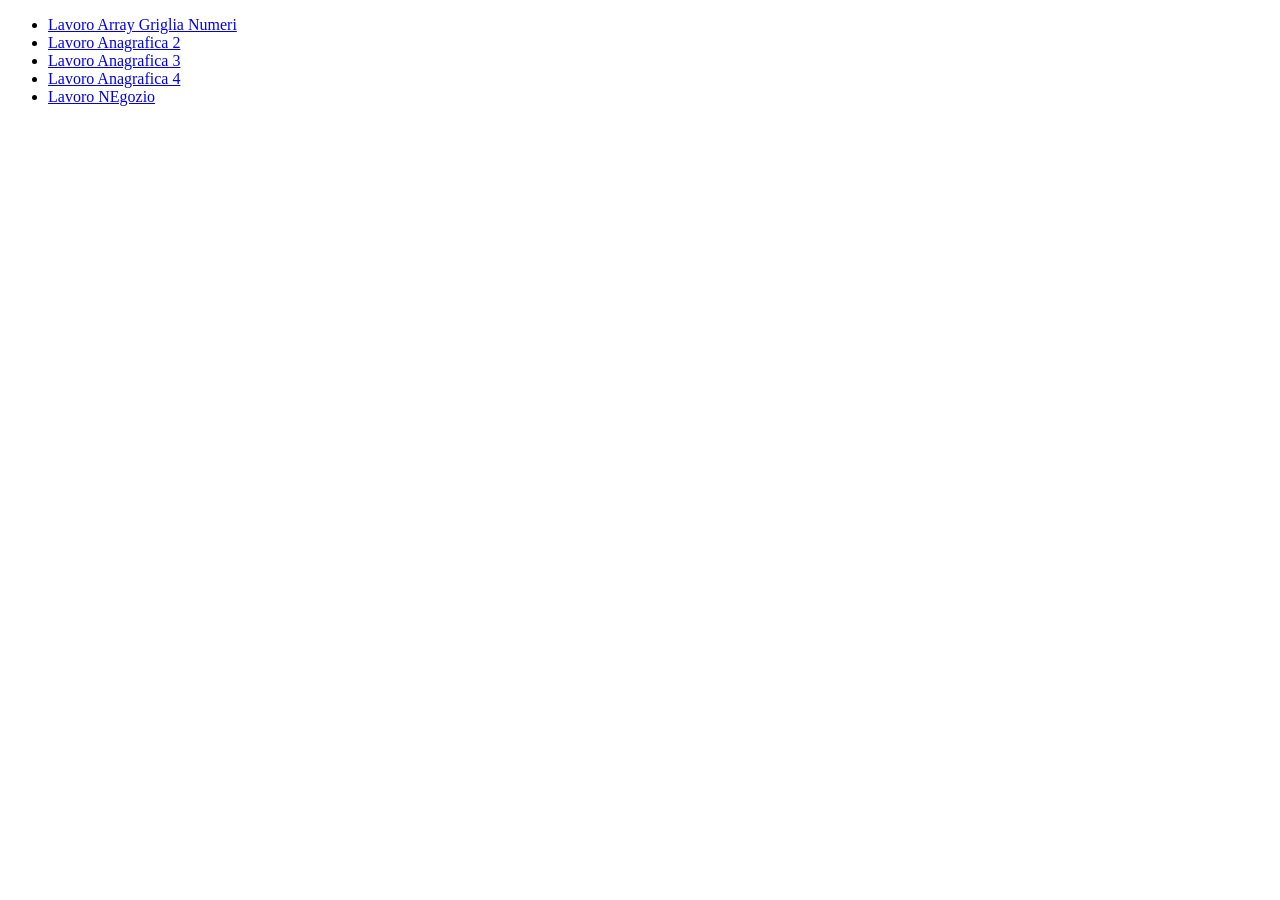
==== index.html @ f42eaed5 "Update index.html" ====
<!DOCTYPE html>
<html lang="en">

<head>
    <meta charset="UTF-8">
    <meta name="viewport" content="width=device-width, initial-scale=1.0">
    <title>Pironti</title>
    <link rel="stylesheet" href="https://star08-web.pages.dev/css/pico/pico.min.css">
</head>

<body>
    <main class="container">
        <ul>
            <li><a href="./lavoroArray/index.html" target="_blank" rel="noopener noreferrer" role="button">Lavoro Array
                    Griglia Numeri</a></li>
                        <li><a href="./ana2/index.html" target="_blank" rel="noopener noreferrer" role="button">Lavoro
                    Anagrafica 2</a></li>
                                    <li><a href="./ana3/index.html" target="_blank" rel="noopener noreferrer" role="button">Lavoro 
                    Anagrafica 3</a></li>
                                                <li><a href="./ana4/index.html" target="_blank" rel="noopener noreferrer" role="button">Lavoro 
                    Anagrafica 4</a></li>
                                                            <li><a href="./store/index.html" target="_blank" rel="noopener noreferrer" role="button">Lavoro 
                    NEgozio</a></li>
        </ul>
    </main>
</body>

</html>
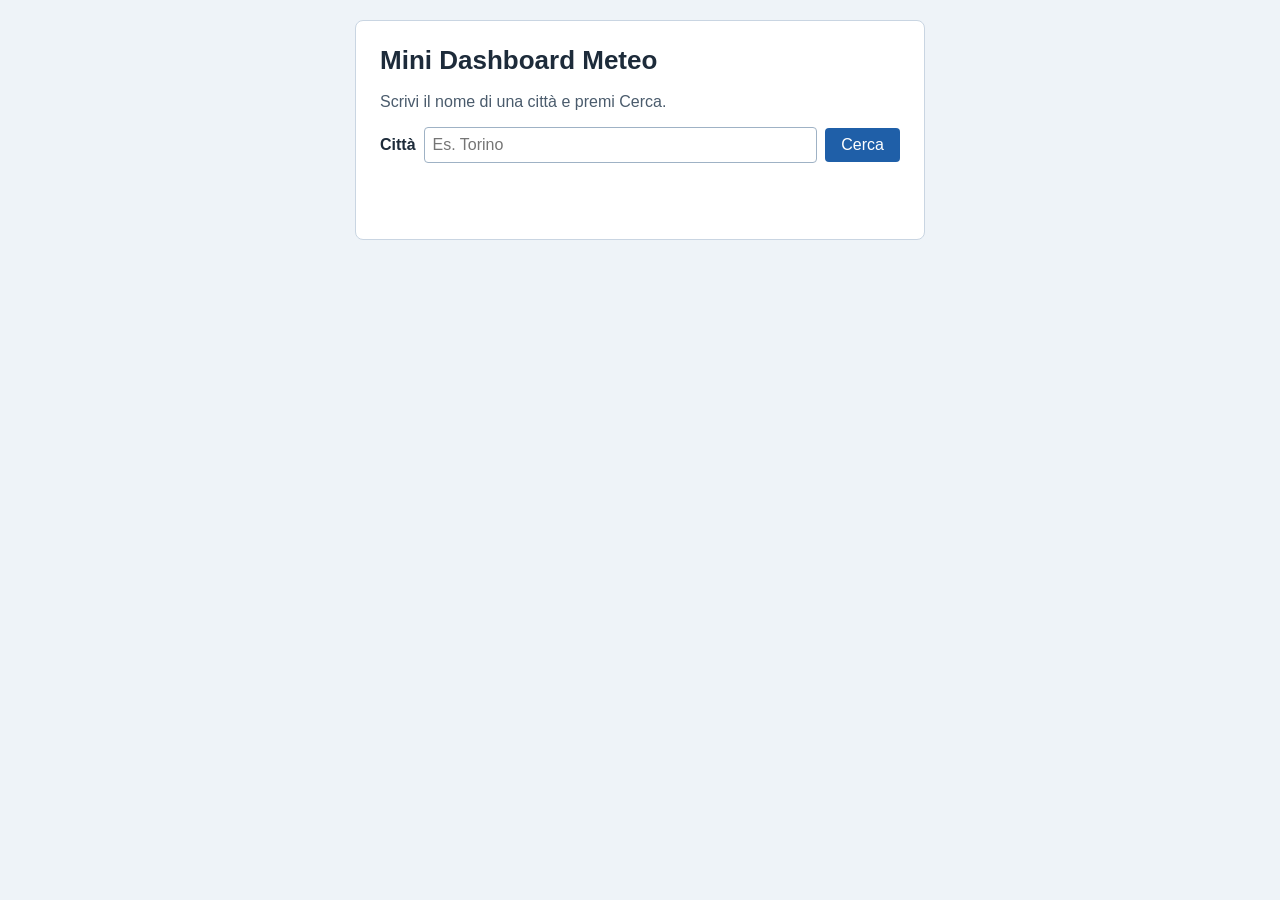
==== commit 4a9a01a2: "Add files via upload" ====
--- a/index.html
+++ b/index.html
@@ -1,28 +1,47 @@
 <!DOCTYPE html>
-<html lang="en">
+<html lang="it">
+<head>
+  <meta charset="UTF-8">
+  <meta name="viewport" content="width=device-width, initial-scale=1">
+  <title>Mini Dashboard Meteo</title>
+  <link rel="stylesheet" href="style.css">
+</head>
+<body>
+  <main>
+    <h1>Mini Dashboard Meteo</h1>
+    <p class="intro">Scrivi il nome di una città e premi Cerca.</p>
 
-<head>
-    <meta charset="UTF-8">
-    <meta name="viewport" content="width=device-width, initial-scale=1.0">
-    <title>Pironti</title>
-    <link rel="stylesheet" href="https://star08-web.pages.dev/css/pico/pico.min.css">
-</head>
+    <div class="ricerca">
+      <label for="citta">Città</label>
+      <input type="text" id="citta" placeholder="Es. Torino">
+      <button id="btnCerca">Cerca</button>
+    </div>
 
-<body>
-    <main class="container">
-        <ul>
-            <li><a href="./lavoroArray/index.html" target="_blank" rel="noopener noreferrer" role="button">Lavoro Array
-                    Griglia Numeri</a></li>
-                        <li><a href="./ana2/index.html" target="_blank" rel="noopener noreferrer" role="button">Lavoro
-                    Anagrafica 2</a></li>
-                                    <li><a href="./ana3/index.html" target="_blank" rel="noopener noreferrer" role="button">Lavoro 
-                    Anagrafica 3</a></li>
-                                                <li><a href="./ana4/index.html" target="_blank" rel="noopener noreferrer" role="button">Lavoro 
-                    Anagrafica 4</a></li>
-                                                            <li><a href="./store/index.html" target="_blank" rel="noopener noreferrer" role="button">Lavoro 
-                    NEgozio</a></li>
-        </ul>
-    </main>
+    <p id="messaggio"></p>
+
+    <section id="risultato" class="nascosto">
+      <h2 id="nomeLuogo"></h2>
+
+      <div class="attuale">
+        <p>Temperatura: <strong id="temperatura"></strong></p>
+        <p>Vento: <strong id="vento"></strong></p>
+        <p>Condizione: <strong id="condizione"></strong></p>
+      </div>
+
+      <h3>Prossimi 3 giorni</h3>
+      <table>
+        <thead>
+          <tr>
+            <th>Giorno</th>
+            <th>Min</th>
+            <th>Max</th>
+          </tr>
+        </thead>
+        <tbody id="previsioni"></tbody>
+      </table>
+    </section>
+  </main>
+
+  <script src="app.js"></script>
 </body>
-
 </html>
--- a/style.css
+++ b/style.css
@@ -0,0 +1,90 @@
+body {
+  font-family: Arial, sans-serif;
+  background: #eef3f8;
+  color: #1d2b3a;
+  margin: 0;
+  padding: 20px;
+}
+
+main {
+  max-width: 520px;
+  margin: 0 auto;
+  background: #ffffff;
+  padding: 24px;
+  border-radius: 8px;
+  border: 1px solid #c9d5e2;
+}
+
+h1 {
+  margin-top: 0;
+  font-size: 26px;
+}
+
+.intro {
+  color: #4a5b6c;
+}
+
+.ricerca {
+  display: flex;
+  flex-wrap: wrap;
+  gap: 8px;
+  align-items: center;
+}
+
+.ricerca label {
+  font-weight: bold;
+}
+
+.ricerca input {
+  flex: 1;
+  min-width: 140px;
+  padding: 8px;
+  font-size: 16px;
+  border: 1px solid #9fb2c5;
+  border-radius: 4px;
+}
+
+.ricerca button {
+  padding: 8px 16px;
+  font-size: 16px;
+  background: #1f5fa8;
+  color: #ffffff;
+  border: none;
+  border-radius: 4px;
+  cursor: pointer;
+}
+
+.ricerca button:hover {
+  background: #174a85;
+}
+
+#messaggio {
+  min-height: 20px;
+  color: #1d2b3a;
+}
+
+#messaggio.errore {
+  color: #b3261e;
+  font-weight: bold;
+}
+
+.nascosto {
+  display: none;
+}
+
+.attuale {
+  background: #eef3f8;
+  padding: 10px 14px;
+  border-radius: 6px;
+}
+
+table {
+  width: 100%;
+  border-collapse: collapse;
+}
+
+th, td {
+  text-align: left;
+  padding: 8px;
+  border-bottom: 1px solid #d5dfe9;
+}
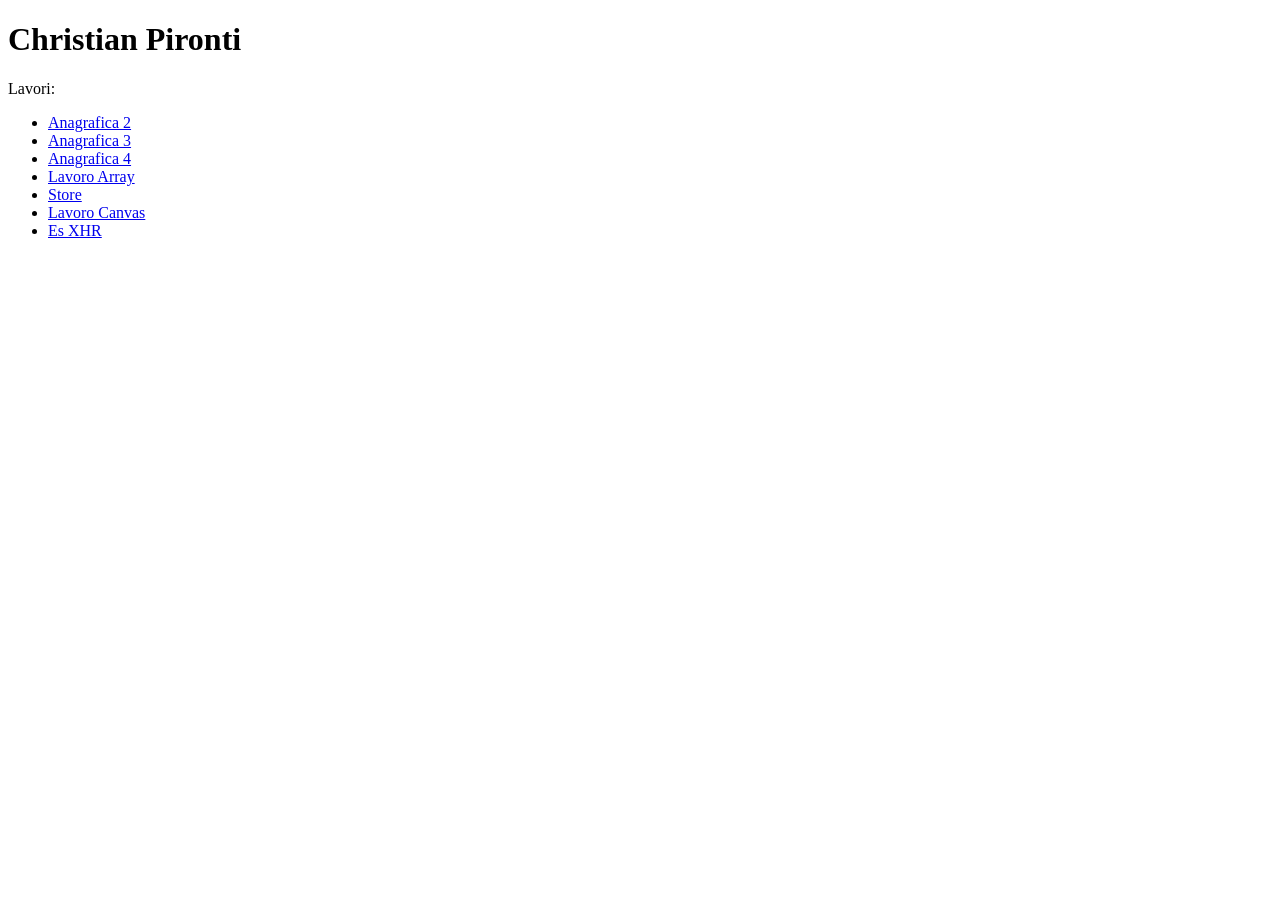
==== commit f1430266: "Update" ====
--- a/index.html
+++ b/index.html
@@ -1,47 +1,24 @@
 <!DOCTYPE html>
-<html lang="it">
+<html lang="en">
 <head>
-  <meta charset="UTF-8">
-  <meta name="viewport" content="width=device-width, initial-scale=1">
-  <title>Mini Dashboard Meteo</title>
-  <link rel="stylesheet" href="style.css">
+	<meta charset="UTF-8">
+	<meta name="viewport" content="width=device-width, initial-scale=1.0">
+	<title>Christian Pironti - Github</title>
+	<link rel="stylesheet" href="https://star08-web.fyi/css/pico/pico.min.css">
 </head>
 <body>
-  <main>
-    <h1>Mini Dashboard Meteo</h1>
-    <p class="intro">Scrivi il nome di una città e premi Cerca.</p>
-
-    <div class="ricerca">
-      <label for="citta">Città</label>
-      <input type="text" id="citta" placeholder="Es. Torino">
-      <button id="btnCerca">Cerca</button>
-    </div>
-
-    <p id="messaggio"></p>
-
-    <section id="risultato" class="nascosto">
-      <h2 id="nomeLuogo"></h2>
-
-      <div class="attuale">
-        <p>Temperatura: <strong id="temperatura"></strong></p>
-        <p>Vento: <strong id="vento"></strong></p>
-        <p>Condizione: <strong id="condizione"></strong></p>
-      </div>
-
-      <h3>Prossimi 3 giorni</h3>
-      <table>
-        <thead>
-          <tr>
-            <th>Giorno</th>
-            <th>Min</th>
-            <th>Max</th>
-          </tr>
-        </thead>
-        <tbody id="previsioni"></tbody>
-      </table>
-    </section>
-  </main>
-
-  <script src="app.js"></script>
+    <main class="container">
+        <h1>Christian Pironti</h1>
+        <p>Lavori:</p>
+        <ul>
+            <li><a href="./ana2/index.html" target="_blank" rel="noopener noreferrer">Anagrafica 2</a></li>
+            <li><a href="./ana3/index.html" target="_blank" rel="noopener noreferrer">Anagrafica 3</a></li>
+            <li><a href="./ana4/index.html" target="_blank" rel="noopener noreferrer">Anagrafica 4</a></li>
+            <li><a href="./lavoroArray/index.html" target="_blank" rel="noopener noreferrer">Lavoro Array</a></li>
+            <li><a href="./store/index.html" target="_blank" rel="noopener noreferrer">Store</a></li>
+            <li><a href="./canvas.html" target="_blank" rel="noopener noreferrer">Lavoro Canvas</a></li>
+            <li><a href="./esercitazione_xhr/index.html" target="_blank" rel="noopener noreferrer">Es XHR</a></li>
+        </ul>
+    </main>
 </body>
 </html>
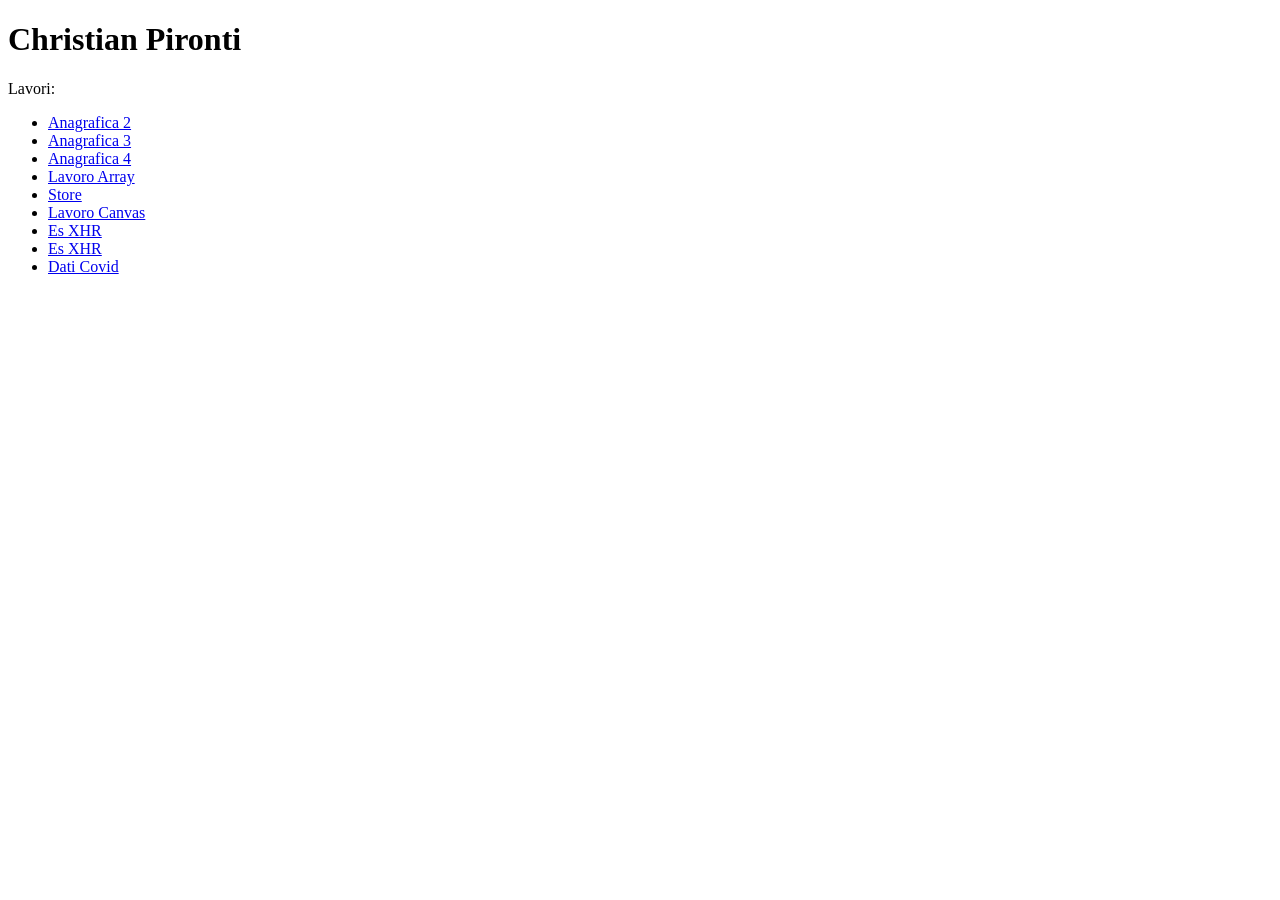
==== commit e6cabd2c: "roba" ====
--- a/index.html
+++ b/index.html
@@ -18,6 +18,8 @@
             <li><a href="./store/index.html" target="_blank" rel="noopener noreferrer">Store</a></li>
             <li><a href="./canvas.html" target="_blank" rel="noopener noreferrer">Lavoro Canvas</a></li>
             <li><a href="./esercitazione_xhr/index.html" target="_blank" rel="noopener noreferrer">Es XHR</a></li>
+            <li><a href="./esxml/index.html" target="_blank" rel="noopener noreferrer">Es XHR</a></li>
+            <li><a href="./covid/index.html" target="_blank" rel="noopener noreferrer">Dati Covid</a></li>
         </ul>
     </main>
 </body>
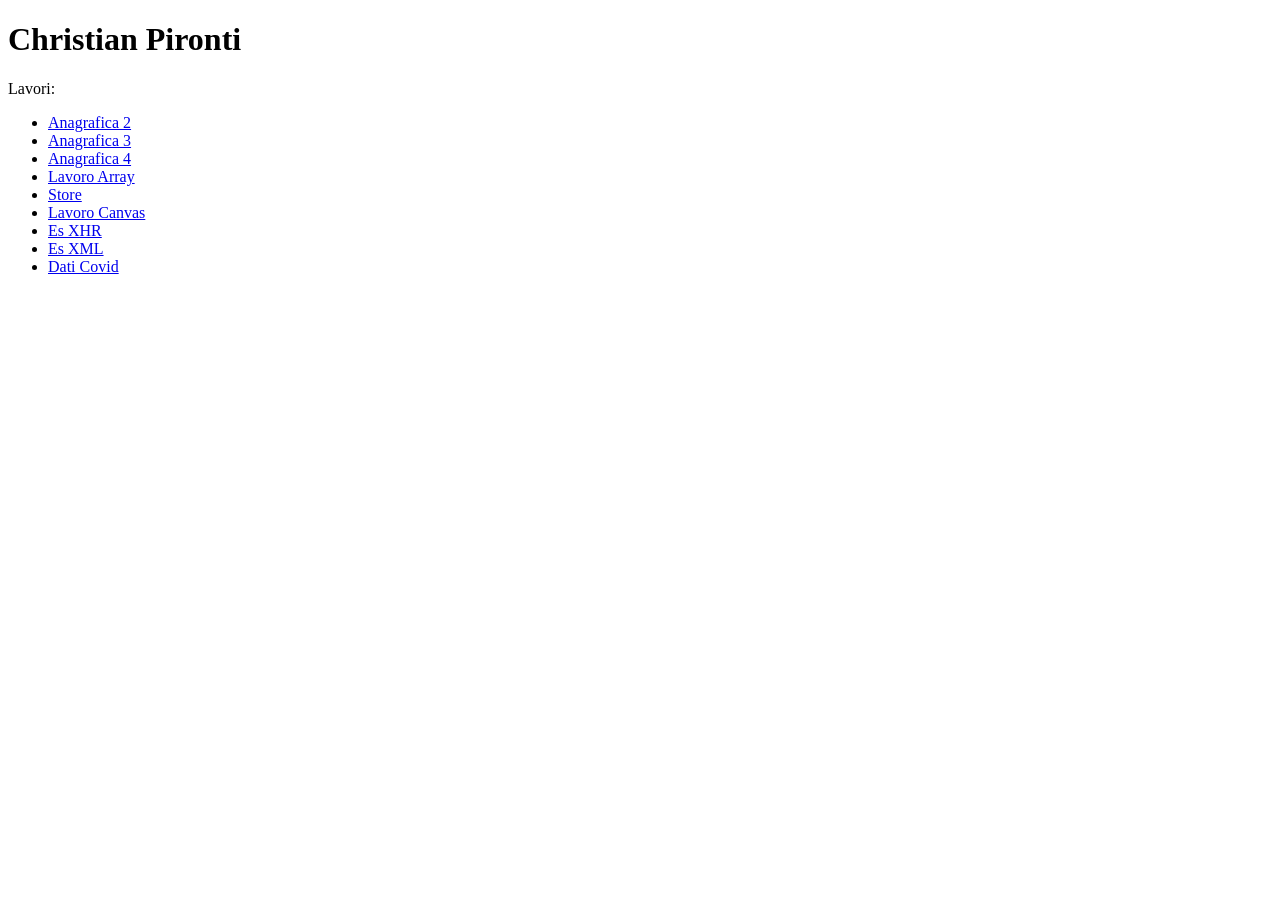
==== commit ccce7fe2: "Rename link text from 'Es XHR' to 'Es XML'" ====
--- a/index.html
+++ b/index.html
@@ -18,7 +18,7 @@
             <li><a href="./store/index.html" target="_blank" rel="noopener noreferrer">Store</a></li>
             <li><a href="./canvas.html" target="_blank" rel="noopener noreferrer">Lavoro Canvas</a></li>
             <li><a href="./esercitazione_xhr/index.html" target="_blank" rel="noopener noreferrer">Es XHR</a></li>
-            <li><a href="./esxml/index.html" target="_blank" rel="noopener noreferrer">Es XHR</a></li>
+            <li><a href="./esxml/index.html" target="_blank" rel="noopener noreferrer">Es XML</a></li>
             <li><a href="./covid/index.html" target="_blank" rel="noopener noreferrer">Dati Covid</a></li>
         </ul>
     </main>
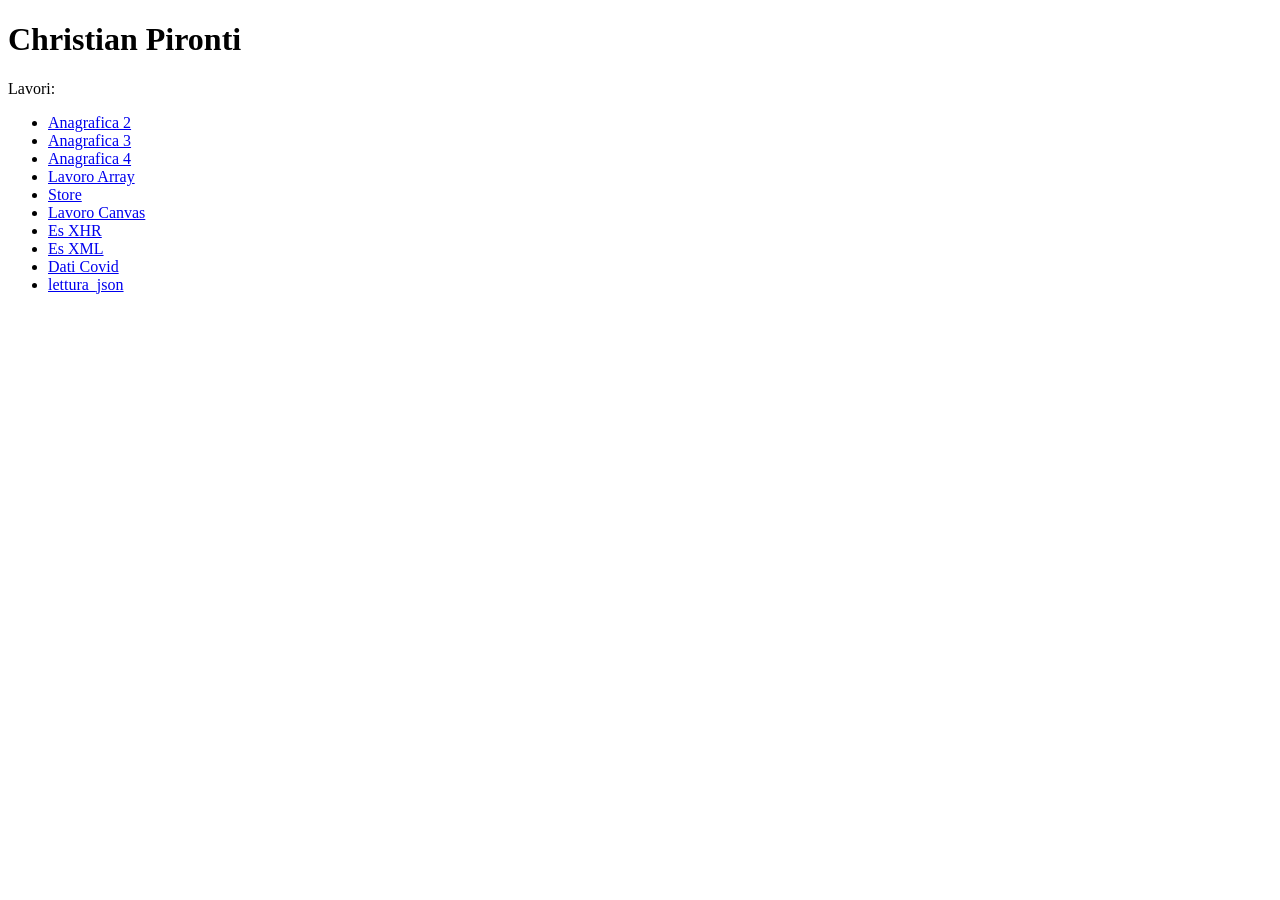
==== commit 6ca6aa12: "Add link to lettura_json in index.html" ====
--- a/index.html
+++ b/index.html
@@ -20,6 +20,7 @@
             <li><a href="./esercitazione_xhr/index.html" target="_blank" rel="noopener noreferrer">Es XHR</a></li>
             <li><a href="./esxml/index.html" target="_blank" rel="noopener noreferrer">Es XML</a></li>
             <li><a href="./covid/index.html" target="_blank" rel="noopener noreferrer">Dati Covid</a></li>
+			<li><a href="./lettura_json/index.html" target="_blank" rel="noopener noreferrer">lettura_json</a></li>
         </ul>
     </main>
 </body>
